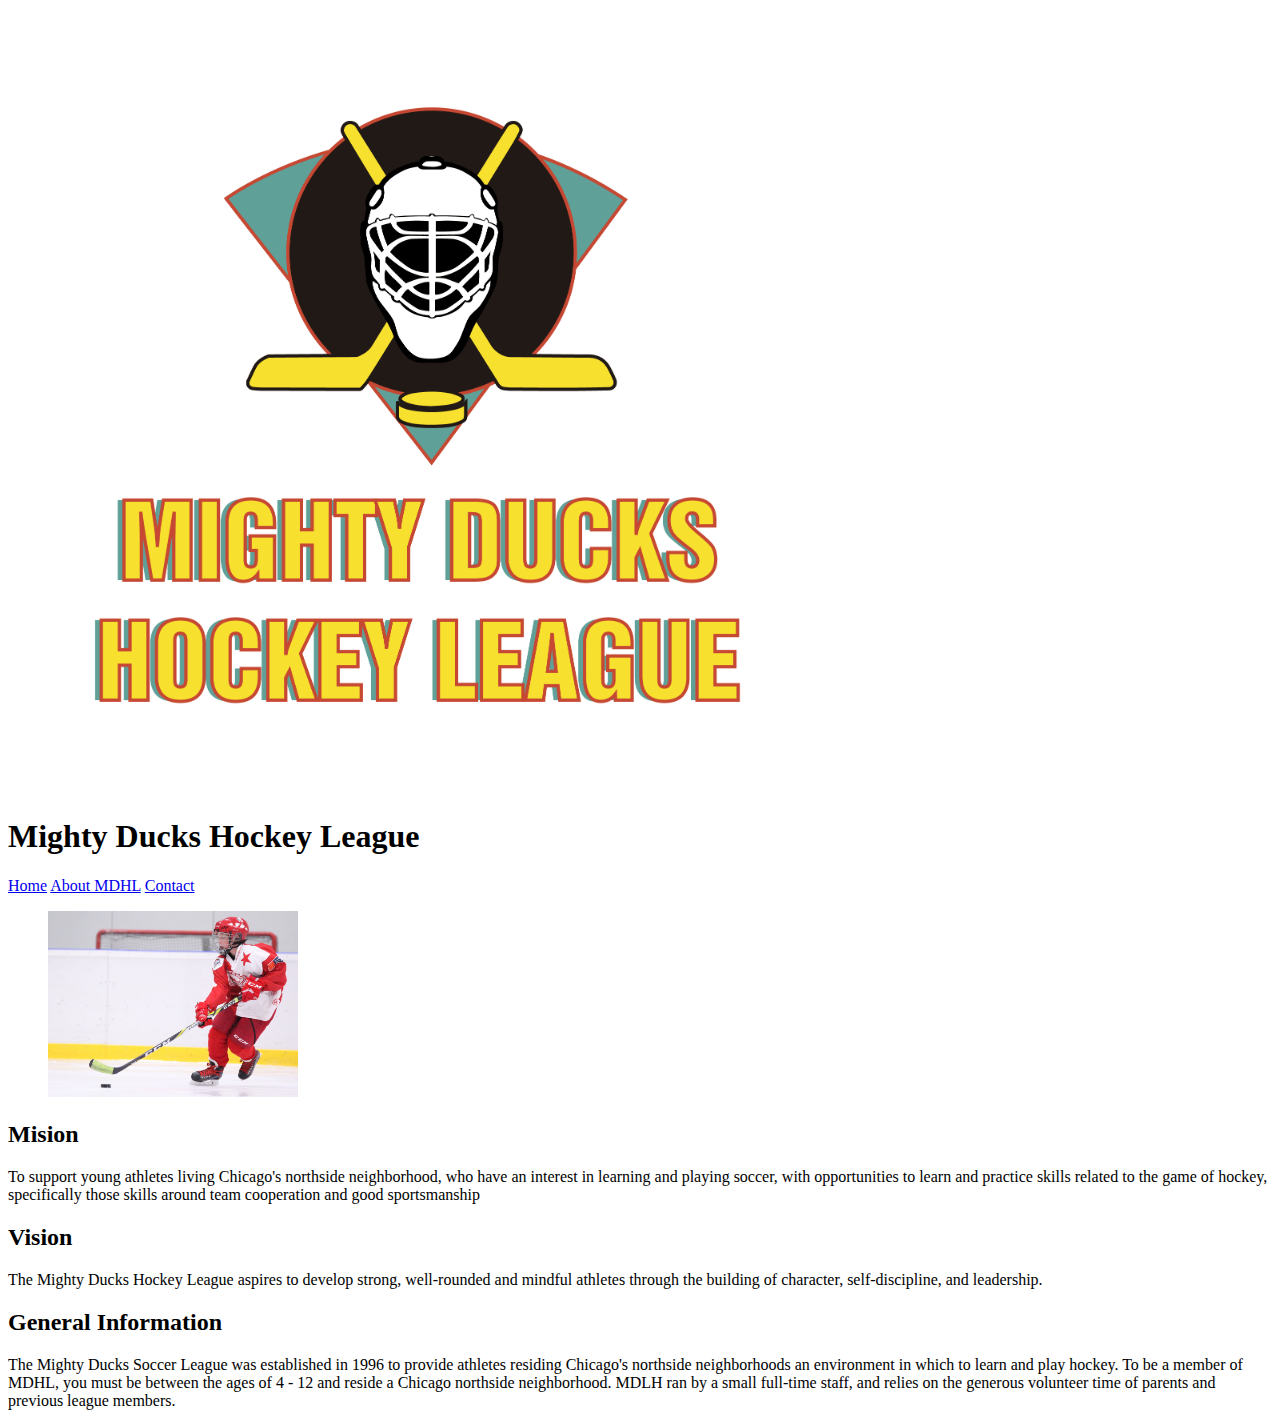
==== about.html @ 5d0d11e6 "correcciones de imagenes" ====
<!DOCTYPE html>
<html lang="en">
<head>
    <meta charset="UTF-8">
    <meta name="viewport" content="width=device-width, initial-scale=1.0">
    <title>About</title>
</head>
<body>
    <header>
        <figure>
            <img src="./assets/LogoMightyducks-01.png" width="750" alt="Logo">
        </figure>
        <h1>Mighty Ducks Hockey League</h1>
    </header>
    <nav>
        <a href="./index.html">Home</a>
        <a href="#">About MDHL</a>
        <a href="./contact.html">Contact</a>
    </nav>
    <main>
            <div>
                <figure>
                    <img src="./assets/hockey2.jpg" width="250" alt="hockey2">
                </figure>
            </div>
            <article>
                <h2>Mision</h2>
                    <p>To support young athletes living Chicago's northside neighborhood, who have an interest in 
                        learning and playing soccer, with opportunities to learn and practice skills related to the game of 
                        hockey, specifically those skills around team cooperation and good sportsmanship</p>
                <h2>Vision</h2>
                    <p>The Mighty Ducks Hockey League aspires to develop strong, well-rounded and mindful athletes 
                        through the building of character, self-discipline, and leadership.</p>
                <h2>General Information</h2>
                    <p>The Mighty Ducks Soccer League was established in 1996 to provide athletes residing 
                        Chicago's northside neighborhoods an environment in which to learn and play hockey. To be a 
                        member of MDHL, you must be between the ages of 4 - 12 and reside a Chicago northside neighborhood.
                        MDLH ran by a small full-time staff, and relies on the generous volunteer time of parents and previous league members.</p>
            </article>
    </main>
    <footer></footer>
    
</body>
</html>
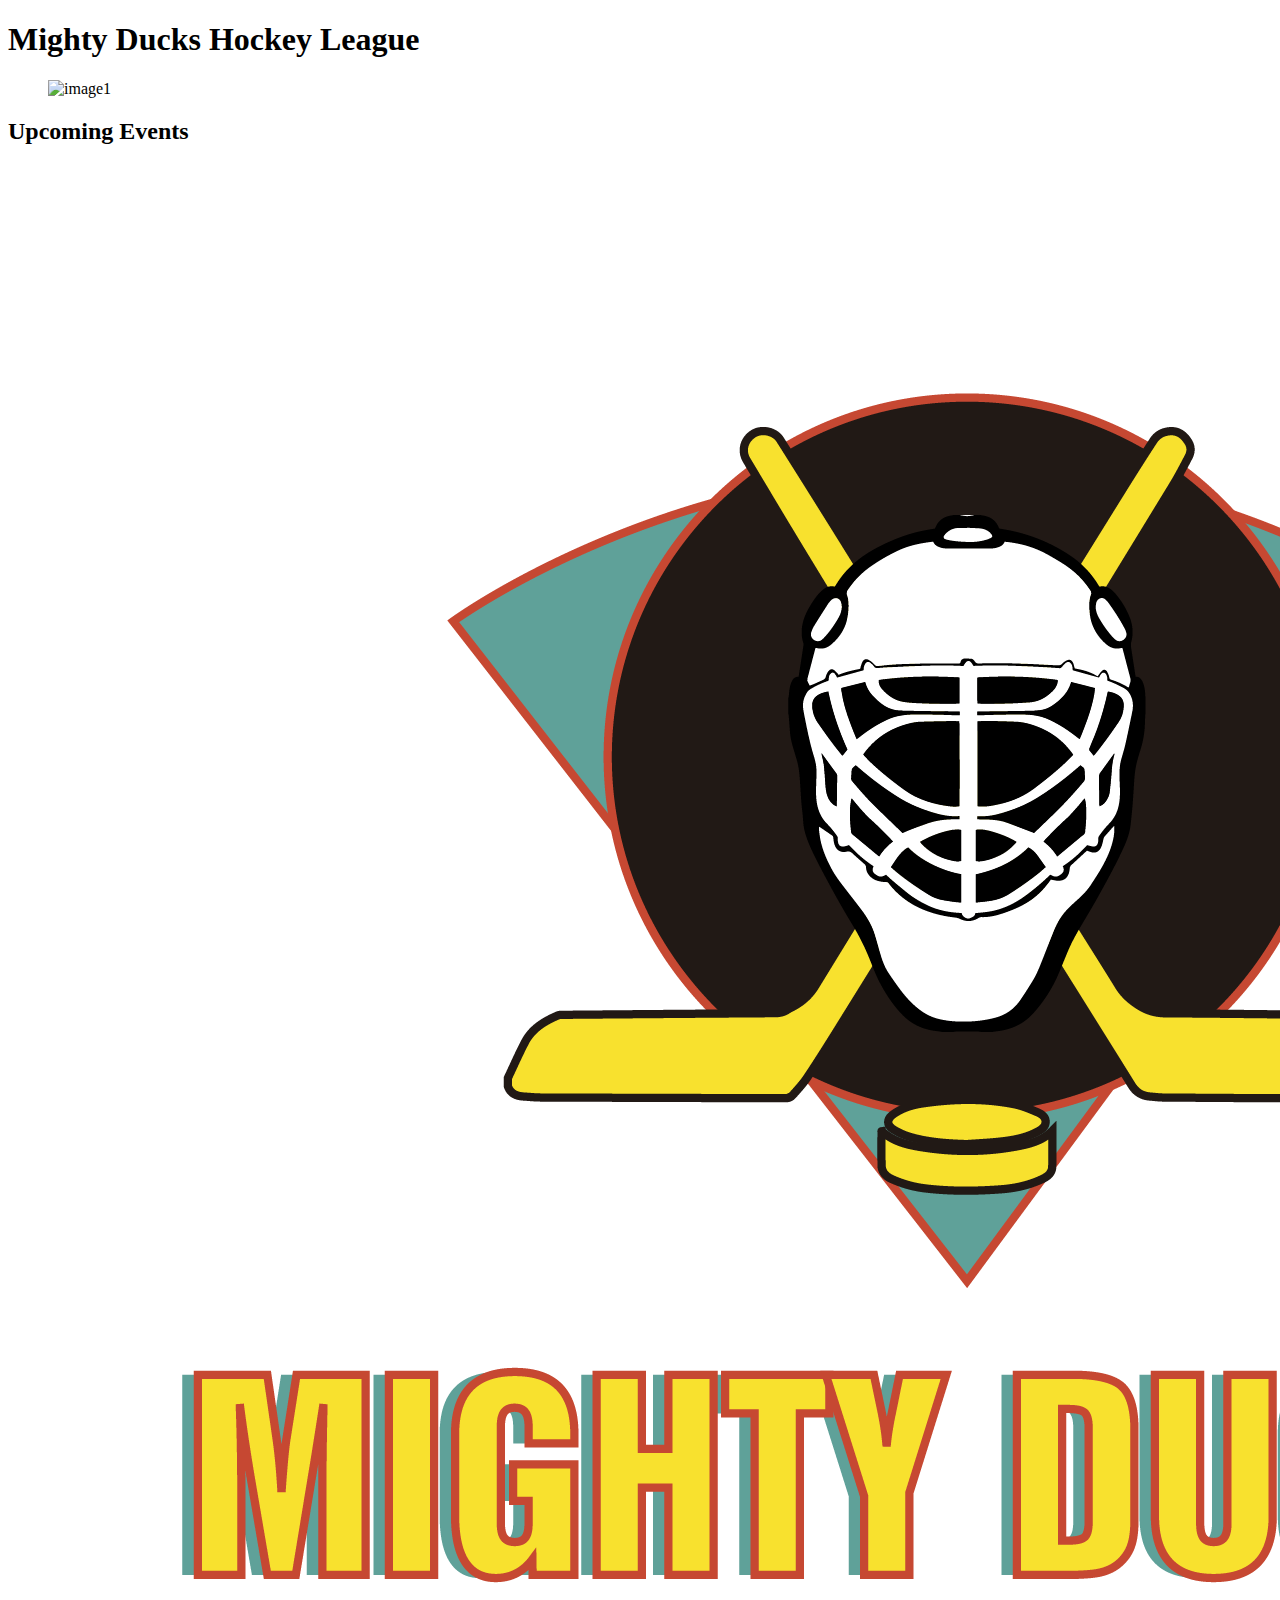
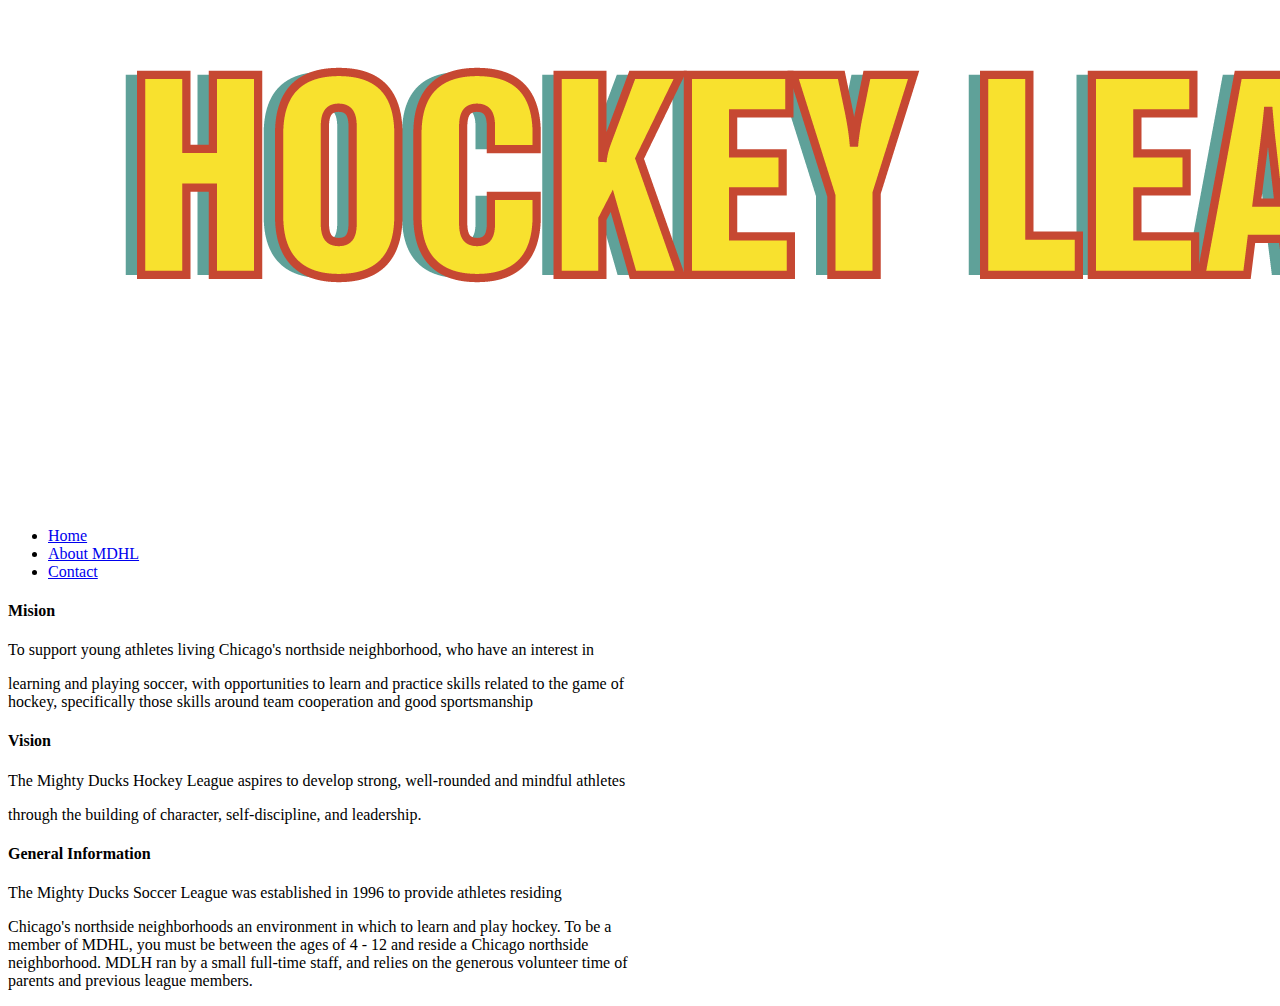
==== commit 3469f94e: "estilo de index1 terminado y nuevas hojas de estilos creadas" ====
--- a/about.html
+++ b/about.html
@@ -3,42 +3,51 @@
 <head>
     <meta charset="UTF-8">
     <meta name="viewport" content="width=device-width, initial-scale=1.0">
-    <title>About</title>
+    <link rel="icon" type="image/jpg" href="./assets/favicon.jpg" >
+    <link rel="stylesheet" href="./styles/style1.css">
+    <!-- <link rel="stylesheet" href="./styles/style2.css"> -->
+    <title>Mighty Ducks Hockey League</title>
 </head>
 <body>
     <header>
+        <h1> Mighty Ducks Hockey League</h1>
         <figure>
-            <img src="./assets/LogoMightyducks-01.png" width="750" alt="Logo">
+            <img src="./assets/Jockey.gif" width="550"  alt="image1" class="image1">
         </figure>
-        <h1>Mighty Ducks Hockey League</h1>
+        <h2 class="title">Upcoming Events</h2>
+        <img src="./assets/LogoMightyducks-01.png" class="logo" alt="logo">
     </header>
-    <nav>
-        <a href="./index.html">Home</a>
-        <a href="#">About MDHL</a>
-        <a href="./contact.html">Contact</a>
-    </nav>
     <main>
-            <div>
-                <figure>
-                    <img src="./assets/hockey2.jpg" width="250" alt="hockey2">
-                </figure>
-            </div>
+        <nav>
+            <ul class="list">
+                <li><a href="./index.html">Home</a></li>
+                <li><a href="#">About MDHL</a></li>
+                <li><a href="./contact.html">Contact</a></li>
+            </ul>
+        </nav>
+    
+        <div class="about_contenido">
+                    
             <article>
-                <h2>Mision</h2>
-                    <p>To support young athletes living Chicago's northside neighborhood, who have an interest in 
-                        learning and playing soccer, with opportunities to learn and practice skills related to the game of 
+                    <h4>Mision</h4>
+                    <p class="p1">To support young athletes living Chicago's northside neighborhood, who have an interest in </p>
+                     <p>learning and playing soccer, with opportunities to learn and practice skills related to the game of<br> 
                         hockey, specifically those skills around team cooperation and good sportsmanship</p>
-                <h2>Vision</h2>
-                    <p>The Mighty Ducks Hockey League aspires to develop strong, well-rounded and mindful athletes 
-                        through the building of character, self-discipline, and leadership.</p>
-                <h2>General Information</h2>
-                    <p>The Mighty Ducks Soccer League was established in 1996 to provide athletes residing 
-                        Chicago's northside neighborhoods an environment in which to learn and play hockey. To be a 
-                        member of MDHL, you must be between the ages of 4 - 12 and reside a Chicago northside neighborhood.
-                        MDLH ran by a small full-time staff, and relies on the generous volunteer time of parents and previous league members.</p>
+                    <h4>Vision</h4>
+                    <p class="p1">The Mighty Ducks Hockey League aspires to develop strong, well-rounded and mindful athletes</p>
+                    <p>through the building of character, self-discipline, and leadership.</p>
+                    <h4>General Information</h4>
+                    <p class="p1">The Mighty Ducks Soccer League was established in 1996 to provide athletes residing</p>
+                    <p>Chicago's northside neighborhoods an environment in which to learn and play hockey. To be a <br>
+                    member of MDHL, you must be between the ages of 4 - 12 and reside a Chicago northside<br> neighborhood.
+                    MDLH ran by a small full-time staff, and relies on the generous volunteer time of<br>
+                    parents and previous league members.</p>
+
             </article>
+       
+        </div>
     </main>
     <footer></footer>
     
 </body>
-</html>+</html>
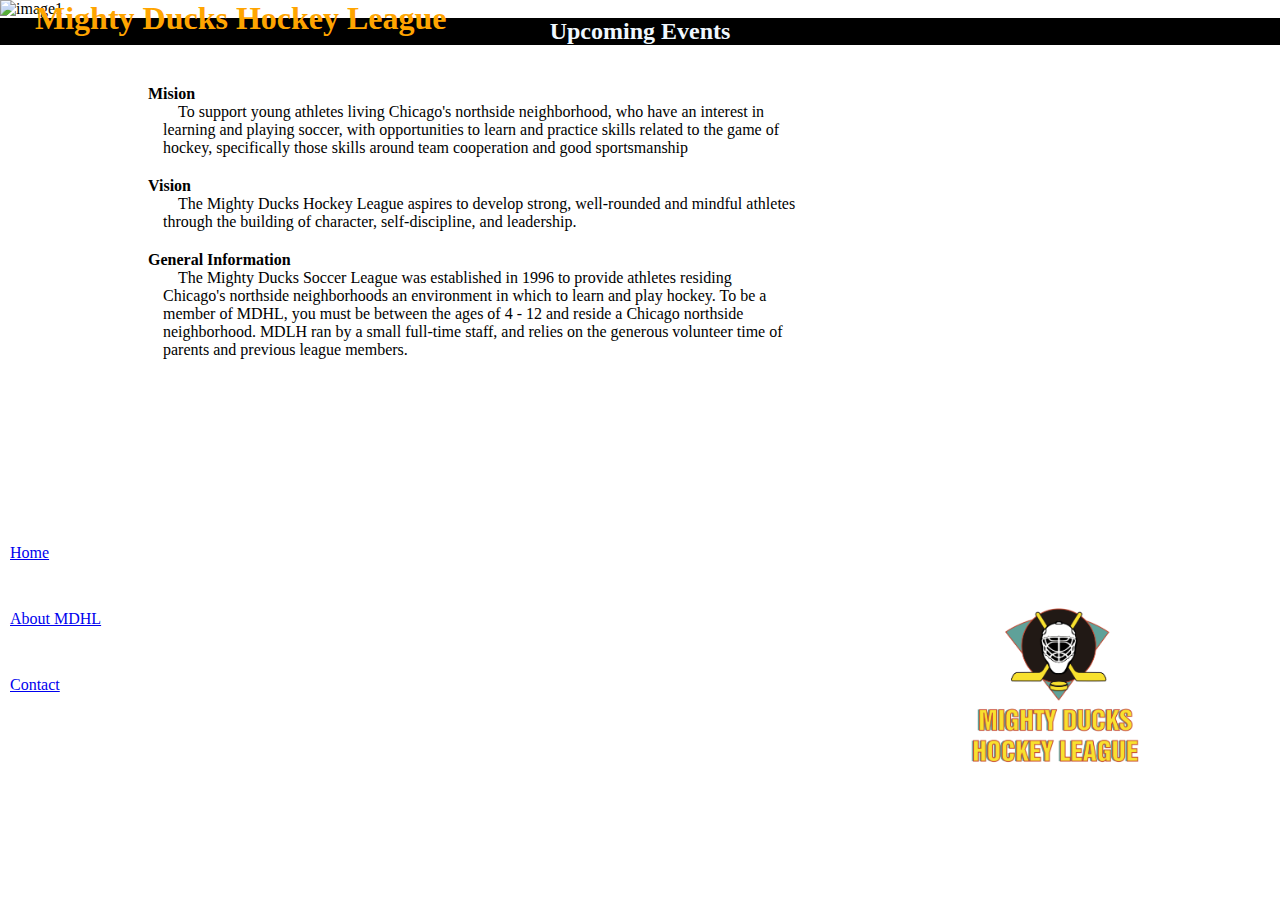
==== commit 1e048fcc: "estilo de about1 terminado" ====
--- a/about.html
+++ b/about.html
@@ -4,8 +4,8 @@
     <meta charset="UTF-8">
     <meta name="viewport" content="width=device-width, initial-scale=1.0">
     <link rel="icon" type="image/jpg" href="./assets/favicon.jpg" >
-    <link rel="stylesheet" href="./styles/style1.css">
-    <!-- <link rel="stylesheet" href="./styles/style2.css"> -->
+    <link rel="stylesheet" href="./styles/about_style1.css">
+    <!-- <link rel="stylesheet" href="./styles/about_style2.css"> -->
     <title>Mighty Ducks Hockey League</title>
 </head>
 <body>
--- a/styles/about_style1.css
+++ b/styles/about_style1.css
@@ -0,0 +1,80 @@
+*{
+    margin: 0;
+    padding: 0;
+    box-sizing: border-box;
+    
+}
+header{
+    height: 25%;
+}
+h1{
+    color: orange;
+    position: absolute;
+    margin-left: 35px;
+    display: inline-block;
+    
+}
+
+.image1{
+    /* margin-left: 10%; */
+    height: 80vh;
+    width: 100vw;
+    
+    
+    
+}
+
+.title{
+    
+    /* margin-left: 10%;
+    margin-right: 10%; */
+    background-color: black;
+    color: aliceblue;
+    text-align: center;
+   }
+
+.logo{
+    position:absolute;
+    height:200px;
+    left: 75%;
+    top: 65%;
+    
+}
+nav{
+    display: inline-block;
+}
+.list{
+    position: absolute;
+    top: 34em;
+    height: 30vh;
+    display: inline-block;
+    
+}
+a{
+    margin-left: 10px;
+    display: block;
+    margin-bottom: 3em;
+    -webkit-transition: background-color 1s linear;
+    transition: background-color 0.58s linear;
+}
+a:hover{
+    background-color: orange;
+    color: black;
+}
+
+p{
+    margin-left: 15px;
+    padding-bottom: 20px ;
+}
+.about_contenido{
+    position: relative;
+    /* height: 30vh; */
+    display: inline-block;
+    margin-left: 9em;
+    padding-top: 40px;
+
+}
+.about_contenido .p1{
+    margin-left: 30px;
+    padding-bottom: 0%;
+}--- a/styles/about_style2.css
+++ b/styles/about_style2.css
@@ -0,0 +1,86 @@
+*{
+    margin: 0;
+    padding: 0;
+    box-sizing: border-box;
+    
+}
+header{
+    height: 25%;
+}
+h1{
+    color: orange;
+    position: absolute;
+    margin-left: 35px;
+    display: inline-block;
+    
+}
+
+.image1{
+    /* margin-left: 10%; */
+    height: 80vh;
+    width: 100vw;
+    
+    
+    
+}
+
+.title{
+    
+    /* margin-left: 10%;
+    margin-right: 10%; */
+    background-color: black;
+    color: aliceblue;
+    text-align: center;
+   }
+
+.logo{
+    position:absolute;
+    height:200px;
+    left: 75%;
+    top: 65%;
+    
+}
+nav{
+    display: inline-block;
+}
+.list{
+    margin-top: 40px;
+    height: 30vh;
+    display: inline-block;
+    
+}
+a{
+    margin-left: 10px;
+    display: block;
+    margin-bottom: 3em;
+    -webkit-transition: background-color 1s linear;
+    transition: background-color 0.58s linear;
+}
+a:hover{
+    background-color: orange;
+    color: black;
+}
+
+.contenido{
+    position: relative;
+    /* height: 30vh; */
+    display: inline-block;
+    margin-left: 9em;
+
+}
+p{
+    margin-left: 15px;
+    padding-bottom: 20px ;
+}
+.about_contenido{
+    position: relative;
+    /* height: 30vh; */
+    display: inline-block;
+    margin-left: 9em;
+    padding-top: 40px;
+
+}
+.about_contenido .p1{
+    margin-left: 30px;
+    padding-bottom: 0%;
+}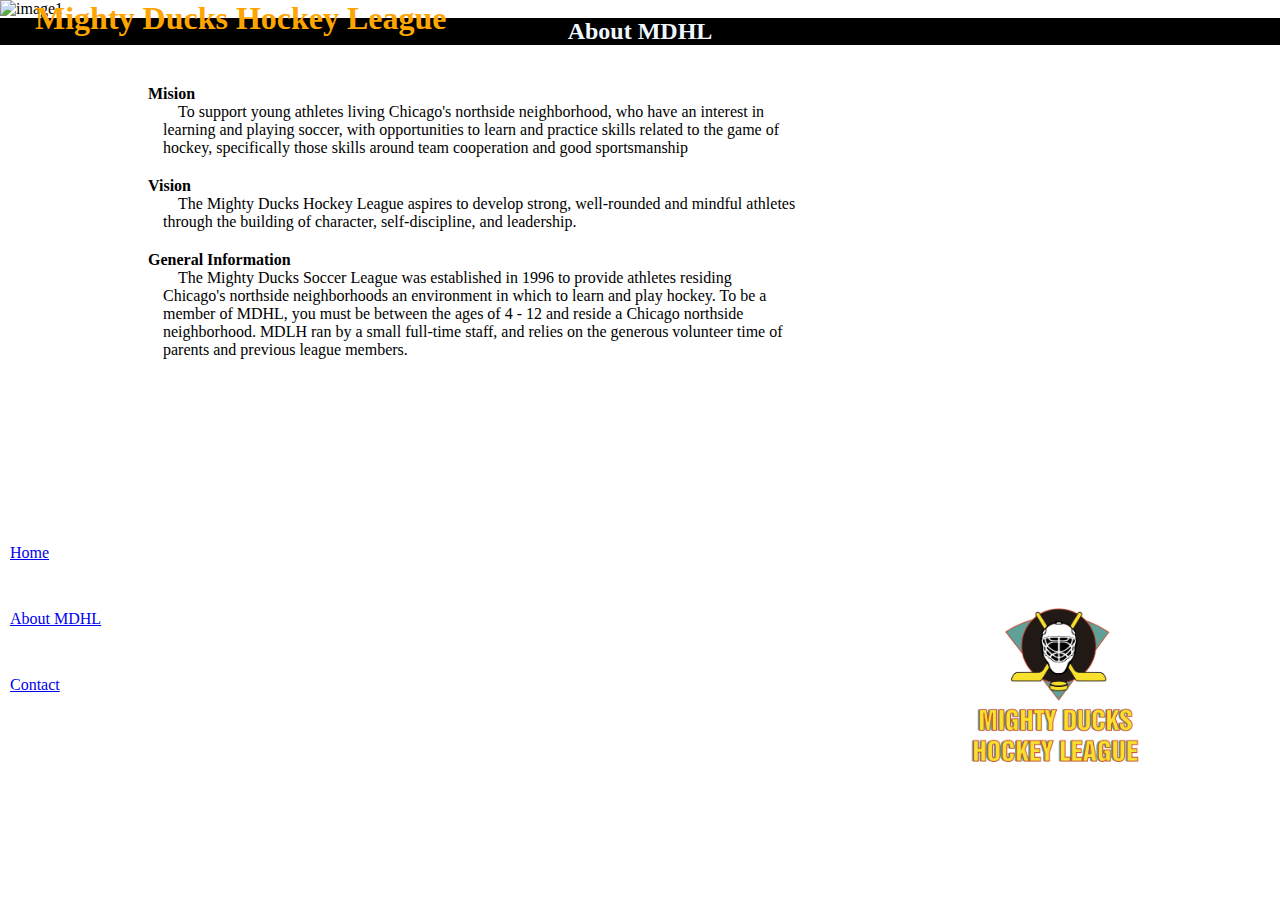
==== commit bbdfc36b: "correccion de los h2 de todos los htmls" ====
--- a/about.html
+++ b/about.html
@@ -14,7 +14,7 @@
         <figure>
             <img src="./assets/Jockey.gif" width="550"  alt="image1" class="image1">
         </figure>
-        <h2 class="title">Upcoming Events</h2>
+        <h2 class="title">About MDHL</h2>
         <img src="./assets/LogoMightyducks-01.png" class="logo" alt="logo">
     </header>
     <main>
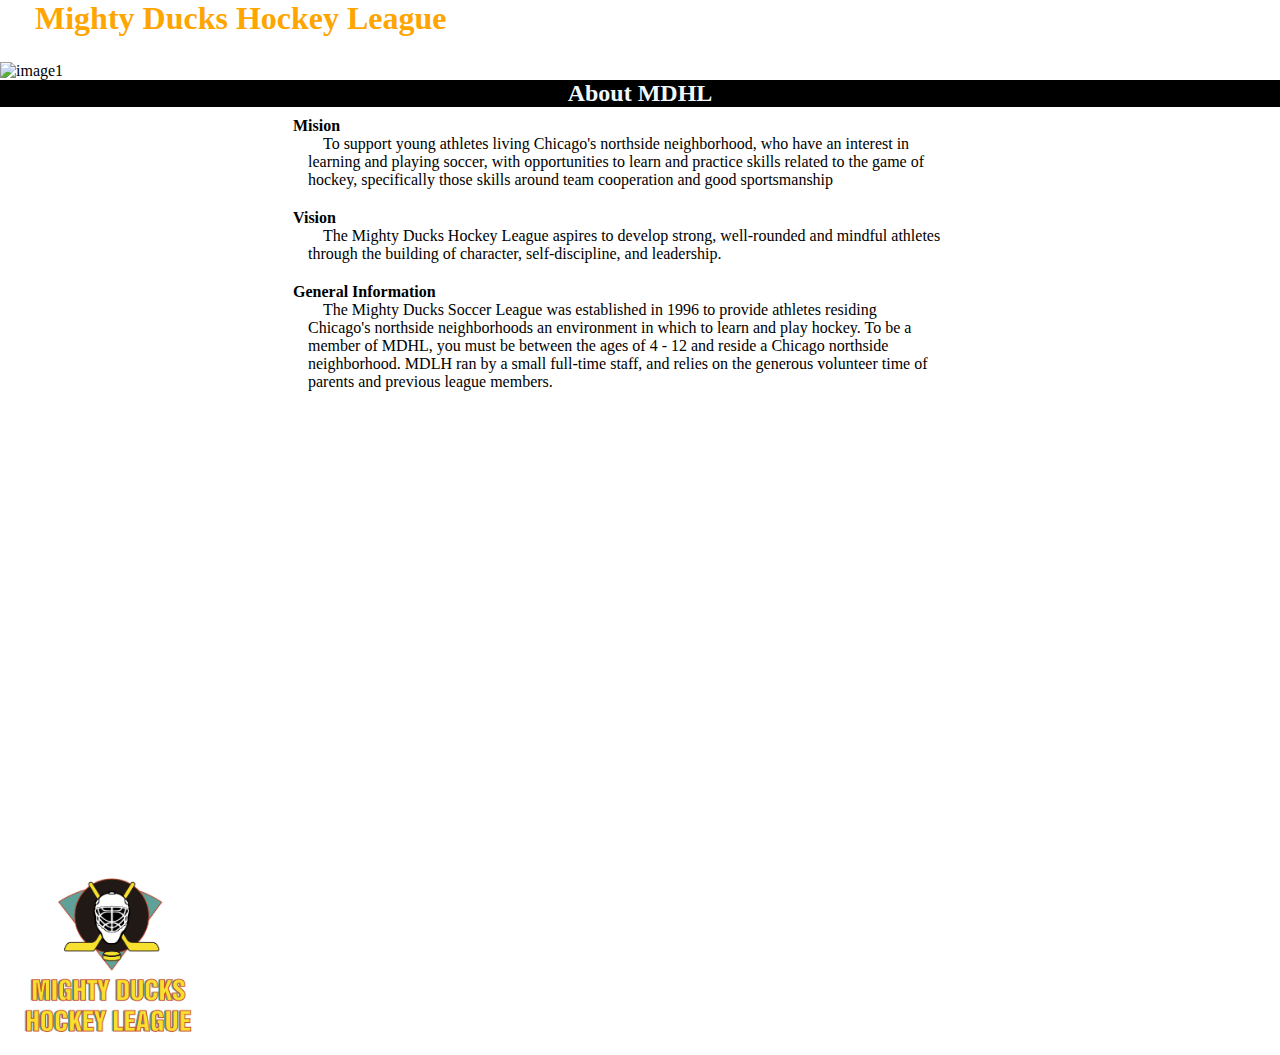
==== commit 73950410: "estilo 2 de about completado" ====
--- a/about.html
+++ b/about.html
@@ -4,8 +4,8 @@
     <meta charset="UTF-8">
     <meta name="viewport" content="width=device-width, initial-scale=1.0">
     <link rel="icon" type="image/jpg" href="./assets/favicon.jpg" >
-    <link rel="stylesheet" href="./styles/about_style1.css">
-    <!-- <link rel="stylesheet" href="./styles/about_style2.css"> -->
+    <!-- <link rel="stylesheet" href="./styles/about_style1.css"> -->
+    <link rel="stylesheet" href="./styles/about_style2.css"> 
     <title>Mighty Ducks Hockey League</title>
 </head>
 <body>
--- a/styles/about_style2.css
+++ b/styles/about_style2.css
@@ -5,23 +5,21 @@
     
 }
 header{
-    height: 25%;
+    height: 15%;
 }
 h1{
     color: orange;
-    position: absolute;
     margin-left: 35px;
-    display: inline-block;
+    display:block;
+    position: inherit;
     
 }
 
 .image1{
+    margin-top: 25px;
     /* margin-left: 10%; */
     height: 80vh;
     width: 100vw;
-    
-    
-    
 }
 
 .title{
@@ -36,51 +34,63 @@
 .logo{
     position:absolute;
     height:200px;
-    left: 75%;
-    top: 65%;
+    left: 1%;
+    top: 95%;
     
 }
 nav{
+   
+    position: relative;
     display: inline-block;
+    top: -50em;
+    right: -70%;
+
 }
-.list{
-    margin-top: 40px;
-    height: 30vh;
+
+li{
     display: inline-block;
+    margin-right: 15px;
+    border-style:solid;
+    text-decoration:none;
+    box-shadow: gray 4px 4px;
+    padding: 7px;
+    color:black;
+    background-color:rgb(66, 66, 197) ;
+    -webkit-transition: background-color 1s linear;
+    transition: background-color 0.58s linear; 
     
 }
-a{
-    margin-left: 10px;
-    display: block;
-    margin-bottom: 3em;
-    -webkit-transition: background-color 1s linear;
-    transition: background-color 0.58s linear;
+
+
+li:first-child{
+    background-color:lime
 }
-a:hover{
+li:hover{
     background-color: orange;
     color: black;
 }
+a{
+    
+    text-decoration:none;
+    padding: 10px;
+    color: white;
+   
+    
+}
 
-.contenido{
+.about_contenido{
     position: relative;
     /* height: 30vh; */
     display: inline-block;
-    margin-left: 9em;
+    margin-top: 10px;
+    margin-left: -4em;
 
 }
 p{
     margin-left: 15px;
     padding-bottom: 20px ;
 }
-.about_contenido{
-    position: relative;
-    /* height: 30vh; */
-    display: inline-block;
-    margin-left: 9em;
-    padding-top: 40px;
-
-}
 .about_contenido .p1{
     margin-left: 30px;
     padding-bottom: 0%;
-}+}
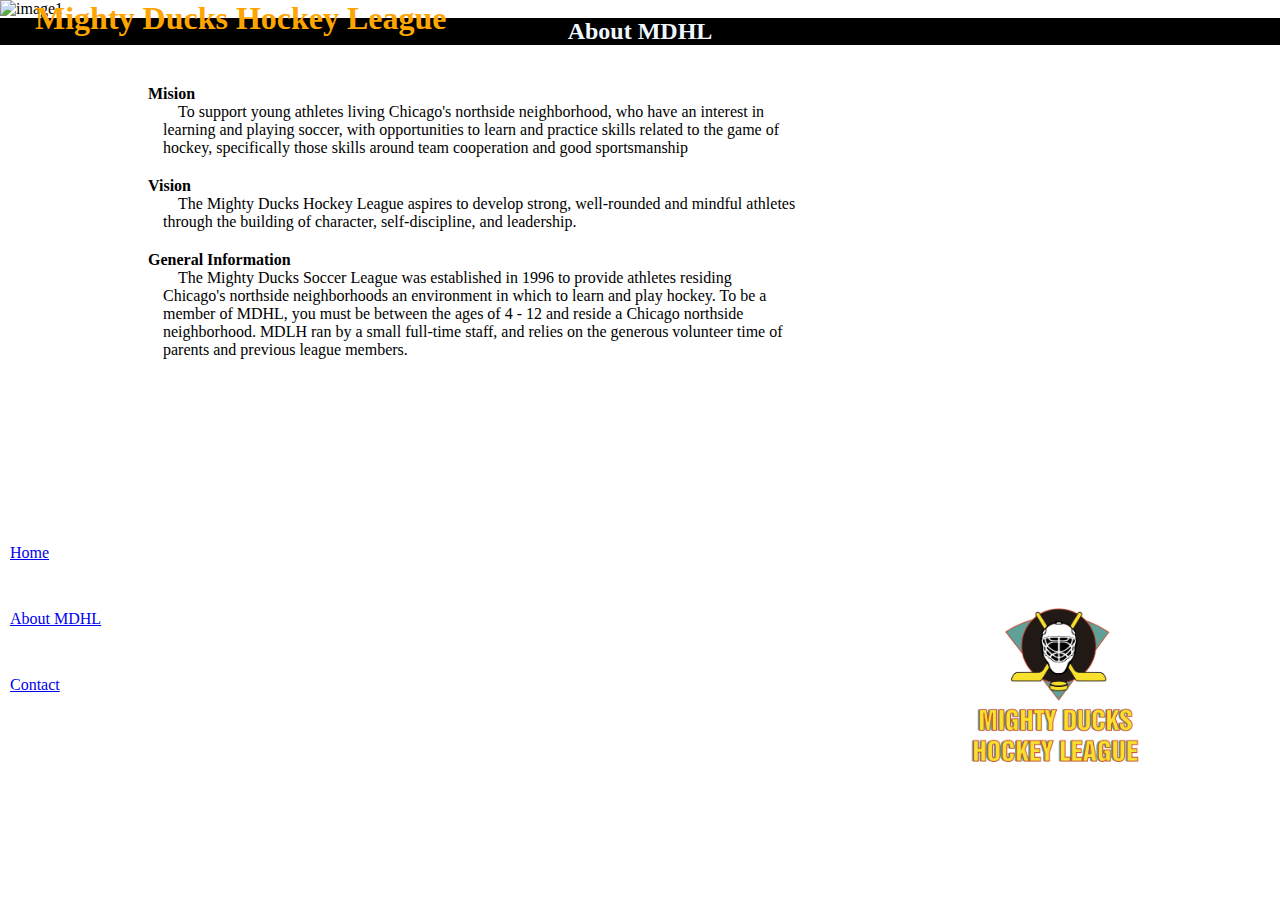
==== commit d00adba9: "seteo original con estilos 1 en todos los htmls" ====
--- a/about.html
+++ b/about.html
@@ -4,8 +4,8 @@
     <meta charset="UTF-8">
     <meta name="viewport" content="width=device-width, initial-scale=1.0">
     <link rel="icon" type="image/jpg" href="./assets/favicon.jpg" >
-    <!-- <link rel="stylesheet" href="./styles/about_style1.css"> -->
-    <link rel="stylesheet" href="./styles/about_style2.css"> 
+    <link rel="stylesheet" href="./styles/about_style1.css">
+    <!-- <link rel="stylesheet" href="./styles/about_style2.css">  -->
     <title>Mighty Ducks Hockey League</title>
 </head>
 <body>
--- a/styles/about_style2.css
+++ b/styles/about_style2.css
@@ -42,7 +42,7 @@
    
     position: relative;
     display: inline-block;
-    top: -50em;
+    top: -50.35em;
     right: -70%;
 
 }
